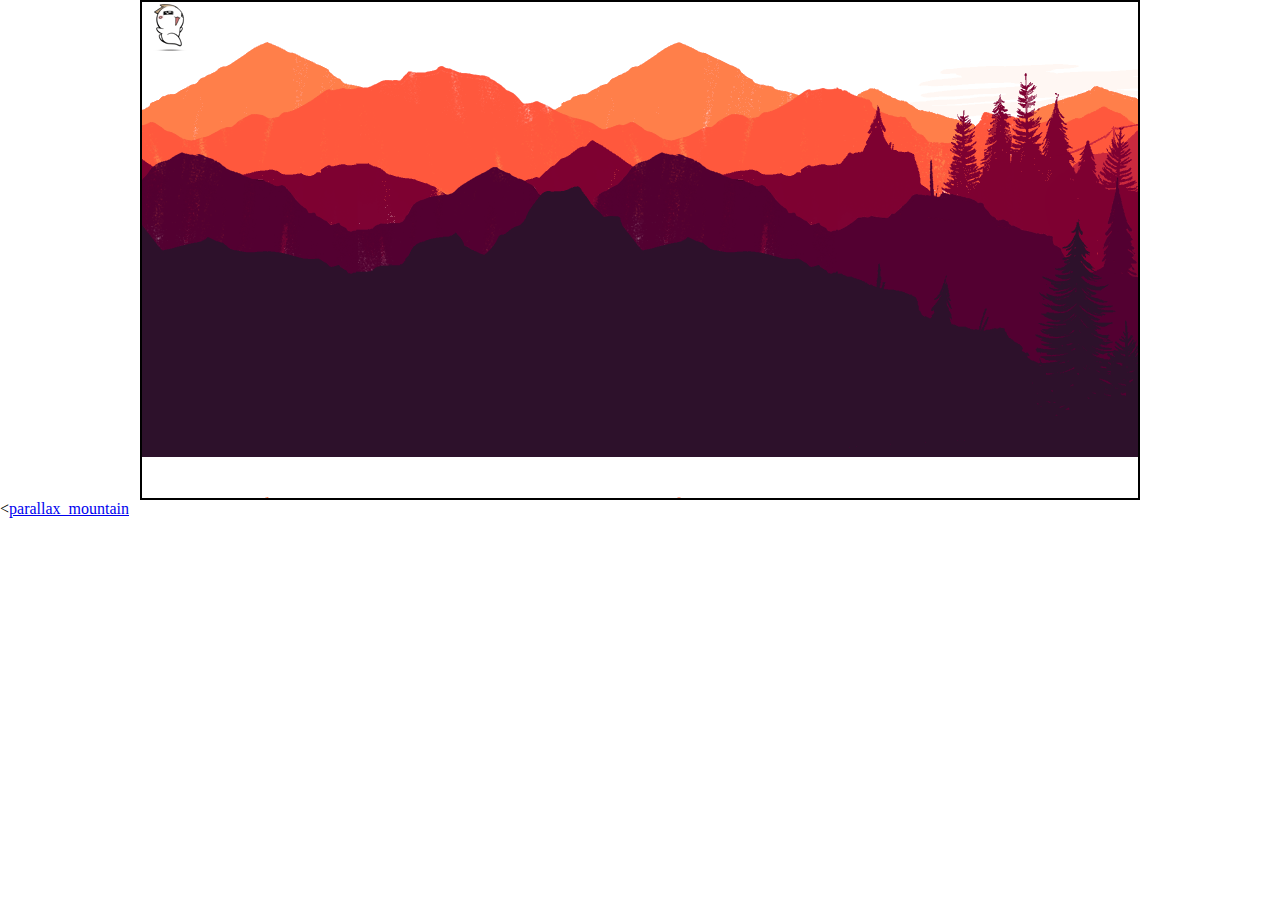
==== parallax_mountain2.html @ 4278c947 "draft 2nd parallax" ====
<!DOCTYPE html>
<html>

<head>
    <title>Parallax</title>
    <link rel="stylesheet" href="parallax_mountain2.css" />
</head>

<body>
    <div id="container">
        <img id="onion" src="images/onionrun.gif" />
        <div id="layerZero"></div>
        <div id="layerOne"></div>
        <div id="layerTwo"></div>
        <div id="layerThree"></div>
        <div id="layerFour"></div>
        <div id="layerFive"></div>
        <div id="layerSix"></div>
    </div>

    <script src="parallax_mountain2.js"></script>

    <<a href="parallax_mountain.html">parallax_mountain</a>
</body>

</html>
---- parallax_mountain2.css ----
*{
    margin:0;
    padding:0;
    box-sizing: border-box;
}

#container{
    width: 1000px;
    height:500px;
    border:2px solid black;
    position:relative;
    margin: 0 auto;
    /* background-color: lightblue; */
    overflow: hidden;
}

img{
    position:absolute;
    top: 0;
    left: 0;
 
}

#layerZero{
    background-image: url(day7_challenge/images/layer_0.png);
    width: 1200px;
    height: 500px;
    position: absolute;
    left: 0;
    top: 0;
    z-index: 4;
}

#layerOne{
    background-image: url(day7_challenge/images/layer_1.png);
    width: 1200px;
    height: 500px;
    position: absolute;
    left: 0;
    top: 0;
    z-index: 5;
}

#layerTwo{
    background-image: url(day7_challenge/images/layer_2.png);
    width: 1200px;
    height: 500px;
    position: absolute;
    left: 0;
    top: 0;
    z-index: 6;
}

#layerThree{
    background-image: url(day7_challenge/images/layer_3.png);
    width: 1200px;
    height: 500px;
    position: absolute;
    left: 0;
    top: 0;
    z-index: 7;
}

#layerFour{
    background-image: url(day7_challenge/images/layer_4.png);
    width: 1200px;
    height: 500px;
    position: absolute;
    left: 0;
    top: 0;
    z-index: 8;
}

#layerFive{
    background-image: url(day7_challenge/images/layer_5.png);
    width: 1200px;
    height: 500px;
    position: absolute;
    left: 0;
    top: 0;
    z-index: 9;
}

#layerSix{
    background-image: url(day7_challenge/images/layer_6.png);
    width: 1200px;
    height: 500px;
    position: absolute;
    left: 0;
    top: 0;
    z-index: 10;
}
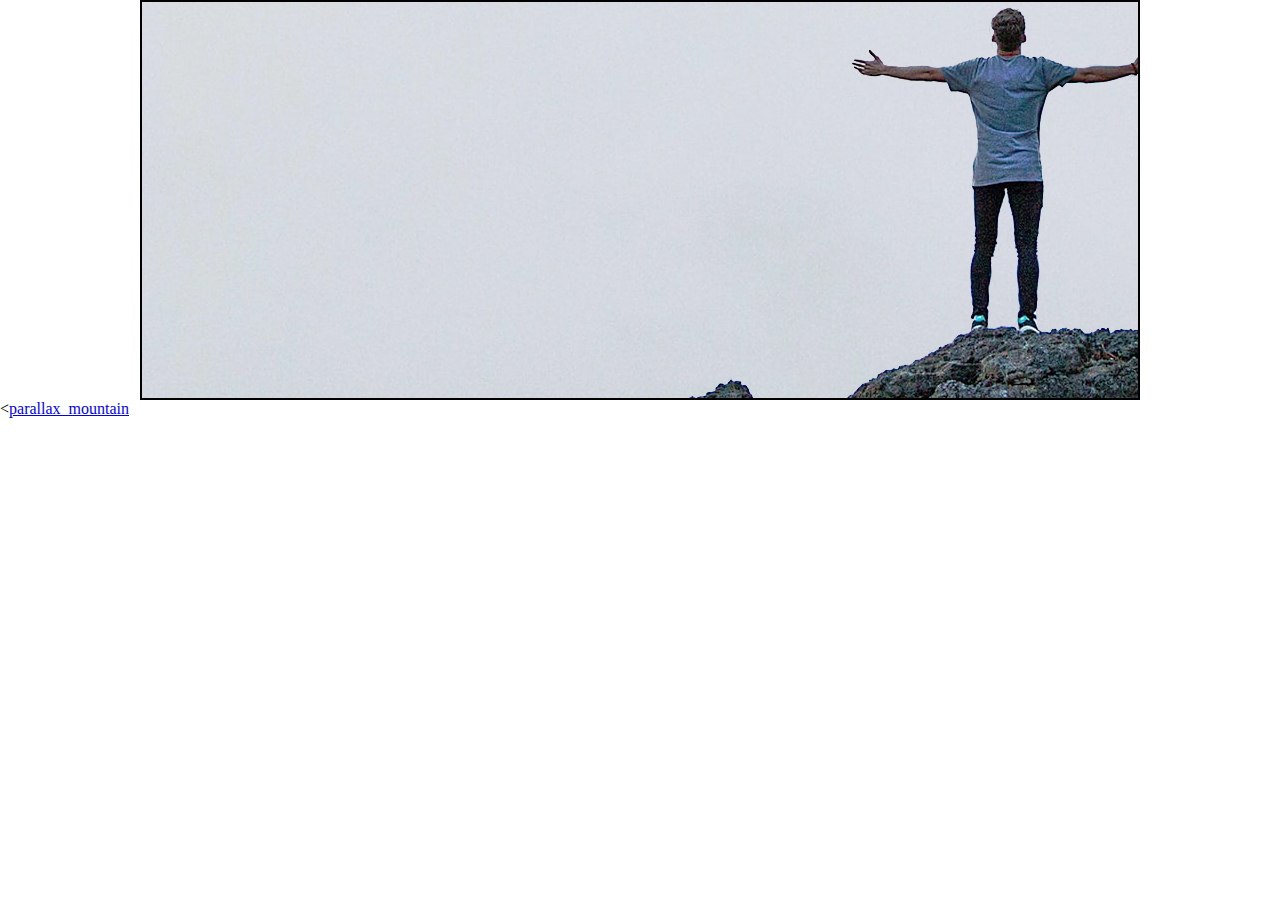
==== commit 02ce7c1d: "update mountain" ====
--- a/parallax_mountain2.html
+++ b/parallax_mountain2.html
@@ -9,18 +9,17 @@
 <body>
     <div id="container">
         <img id="onion" src="images/onionrun.gif" />
-        <div id="layerZero"></div>
-        <div id="layerOne"></div>
-        <div id="layerTwo"></div>
-        <div id="layerThree"></div>
-        <div id="layerFour"></div>
-        <div id="layerFive"></div>
-        <div id="layerSix"></div>
+        <div id="person"></div>
+        <div id="image"></div>
+        <div id="mountain1"></div>
+        <div id="mountain2"></div>
+        <div id="mountain3"></div>
+        <div id="sky"></div>
     </div>
 
     <script src="parallax_mountain2.js"></script>
 
-    <<a href="parallax_mountain.html">parallax_mountain</a>
+    <<a href="parallax_mountain.html" target="_blank">parallax_mountain</a>
 </body>
 
 </html>--- a/parallax_mountain2.css
+++ b/parallax_mountain2.css
@@ -6,7 +6,7 @@
 
 #container{
     width: 1000px;
-    height:500px;
+    height: 400px;
     border:2px solid black;
     position:relative;
     margin: 0 auto;
@@ -18,22 +18,32 @@
     position:absolute;
     top: 0;
     left: 0;
- 
+
 }
 
-#layerZero{
-    background-image: url(day7_challenge/images/layer_0.png);
-    width: 1200px;
+#person{
+    background-image: url(day7_challenge/img/person.png);
+    width: 1000px;
     height: 500px;
     position: absolute;
     left: 0;
     top: 0;
-    z-index: 4;
+    z-index: 6;
 }
 
-#layerOne{
-    background-image: url(day7_challenge/images/layer_1.png);
-    width: 1200px;
+#image{
+    background-image: url(day7_challenge/img/image.jpg);
+    width: 1000px;
+    height: 500px;
+    position: absolute;
+    left: 0;
+    top: 0;
+    z-index: 1;
+}
+
+#mountain1{
+    background-image: url(day7_challenge/img/mountain1.png);
+    width: 1000px;
     height: 500px;
     position: absolute;
     left: 0;
@@ -41,52 +51,32 @@
     z-index: 5;
 }
 
-#layerTwo{
-    background-image: url(day7_challenge/images/layer_2.png);
-    width: 1200px;
+#mountain2{
+    background-image: url(day7_challenge/img/mountain2.png);
+    width: 1000px;
     height: 500px;
     position: absolute;
     left: 0;
     top: 0;
-    z-index: 6;
+    z-index: 3;
 }
 
-#layerThree{
-    background-image: url(day7_challenge/images/layer_3.png);
-    width: 1200px;
+#mountain3{
+    background-image: url(day7_challenge/img/mountain3.png);
+    width: 1000px;
     height: 500px;
     position: absolute;
     left: 0;
     top: 0;
-    z-index: 7;
+    z-index: 3;
 }
 
-#layerFour{
-    background-image: url(day7_challenge/images/layer_4.png);
-    width: 1200px;
+#sky{
+    background-image: url(day7_challenge/img/sky.png);
+    width: 1000px;
     height: 500px;
     position: absolute;
     left: 0;
     top: 0;
-    z-index: 8;
+    z-index: 0;
 }
-
-#layerFive{
-    background-image: url(day7_challenge/images/layer_5.png);
-    width: 1200px;
-    height: 500px;
-    position: absolute;
-    left: 0;
-    top: 0;
-    z-index: 9;
-}
-
-#layerSix{
-    background-image: url(day7_challenge/images/layer_6.png);
-    width: 1200px;
-    height: 500px;
-    position: absolute;
-    left: 0;
-    top: 0;
-    z-index: 10;
-} 
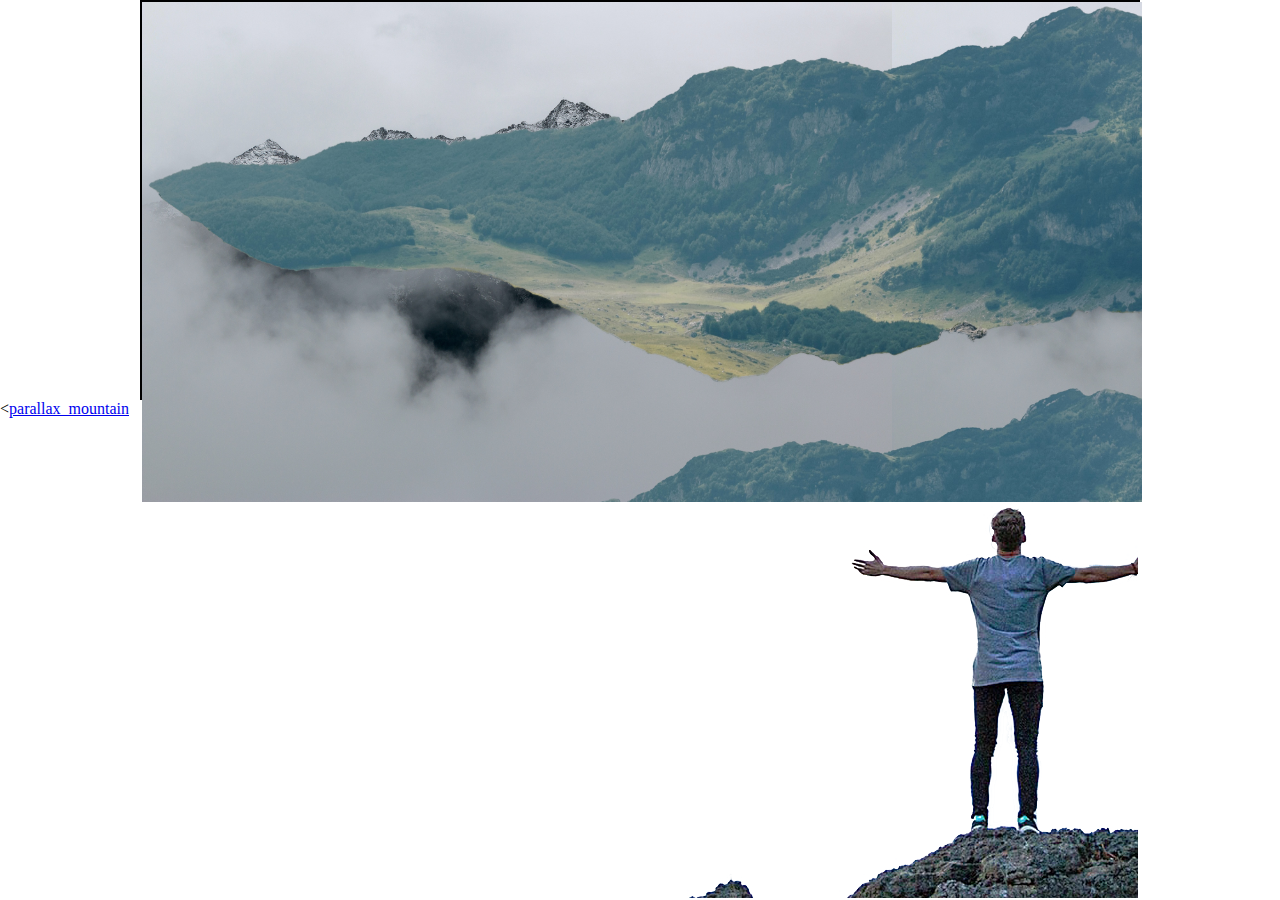
==== commit 43919cf9: "update" ====
--- a/parallax_mountain2.html
+++ b/parallax_mountain2.html
@@ -11,7 +11,7 @@
         <img id="onion" src="images/onionrun.gif" />
         <div id="person"></div>
         <div id="image"></div>
-        <div id="mountain1"></div>
+        <!-- <div id="mountain1"></div> -->
         <div id="mountain2"></div>
         <div id="mountain3"></div>
         <div id="sky"></div>
--- a/parallax_mountain2.css
+++ b/parallax_mountain2.css
@@ -11,7 +11,7 @@
     position:relative;
     margin: 0 auto;
     /* background-color: lightblue; */
-    overflow: hidden;
+    /* overflow: hidden; */
 }
 
 img{
@@ -23,16 +23,17 @@
 
 #person{
     background-image: url(day7_challenge/img/person.png);
-    width: 1000px;
-    height: 500px;
+    width: 100%;
+    height: 100%;
     position: absolute;
     left: 0;
-    top: 0;
-    z-index: 6;
+    top: 500px;
+    z-index: 12;
 }
 
 #image{
     background-image: url(day7_challenge/img/image.jpg);
+    background-size: contain;
     width: 1000px;
     height: 500px;
     position: absolute;
@@ -43,6 +44,7 @@
 
 #mountain1{
     background-image: url(day7_challenge/img/mountain1.png);
+    background-size: contain;
     width: 1000px;
     height: 500px;
     position: absolute;
@@ -53,6 +55,7 @@
 
 #mountain2{
     background-image: url(day7_challenge/img/mountain2.png);
+    background-size: contain;
     width: 1000px;
     height: 500px;
     position: absolute;
@@ -63,6 +66,7 @@
 
 #mountain3{
     background-image: url(day7_challenge/img/mountain3.png);
+    background-size: contain;
     width: 1000px;
     height: 500px;
     position: absolute;
@@ -73,6 +77,7 @@
 
 #sky{
     background-image: url(day7_challenge/img/sky.png);
+    background-size: contain;
     width: 1000px;
     height: 500px;
     position: absolute;
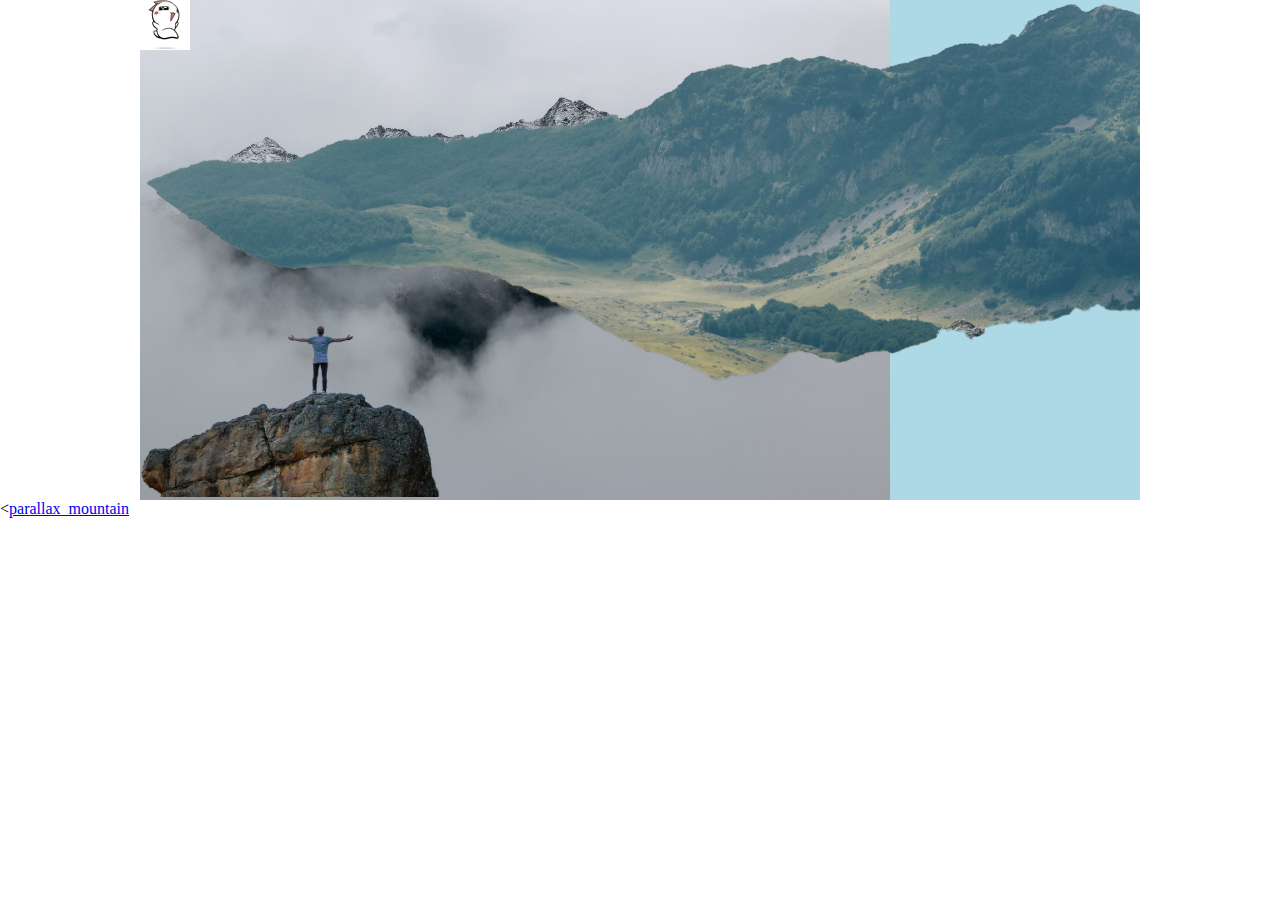
==== commit 167d848e: "update parallax 2" ====
--- a/parallax_mountain2.html
+++ b/parallax_mountain2.html
@@ -11,7 +11,7 @@
         <img id="onion" src="images/onionrun.gif" />
         <div id="person"></div>
         <div id="image"></div>
-        <!-- <div id="mountain1"></div> -->
+        <div id="mountain1"></div>
         <div id="mountain2"></div>
         <div id="mountain3"></div>
         <div id="sky"></div>
--- a/parallax_mountain2.css
+++ b/parallax_mountain2.css
@@ -6,12 +6,13 @@
 
 #container{
     width: 1000px;
-    height: 400px;
-    border:2px solid black;
+    height: 500px;
+    /* border:2px solid black; */
     position:relative;
     margin: 0 auto;
-    /* background-color: lightblue; */
+    background-color: lightblue;
     /* overflow: hidden; */
+    z-index: -1;
 }
 
 img{
@@ -23,12 +24,16 @@
 
 #person{
     background-image: url(day7_challenge/img/person.png);
-    width: 100%;
-    height: 100%;
+    width: 1000px;
+    height: 500px;
     position: absolute;
-    left: 0;
-    top: 500px;
+    /* border-style: solid; */
+    left:0;
+    top: 325px;
     z-index: 12;
+        /* background-color:chartreuse; */
+    background-size: 300px;
+    background-repeat: no-repeat;
 }
 
 #image{
@@ -36,10 +41,11 @@
     background-size: contain;
     width: 1000px;
     height: 500px;
-    position: absolute;
+    /* position: absolute; */
     left: 0;
     top: 0;
     z-index: 1;
+    background-repeat: no-repeat;
 }
 
 #mountain1{
@@ -49,8 +55,9 @@
     height: 500px;
     position: absolute;
     left: 0;
-    top: 0;
+    top: 256px;
     z-index: 5;
+    background-repeat: no-repeat;
 }
 
 #mountain2{
@@ -62,6 +69,7 @@
     left: 0;
     top: 0;
     z-index: 3;
+    background-repeat: no-repeat;
 }
 
 #mountain3{
@@ -72,7 +80,8 @@
     position: absolute;
     left: 0;
     top: 0;
-    z-index: 3;
+    z-index: 1;
+    background-repeat: no-repeat;
 }
 
 #sky{
@@ -84,4 +93,5 @@
     left: 0;
     top: 0;
     z-index: 0;
+    background-repeat: no-repeat;
 }
